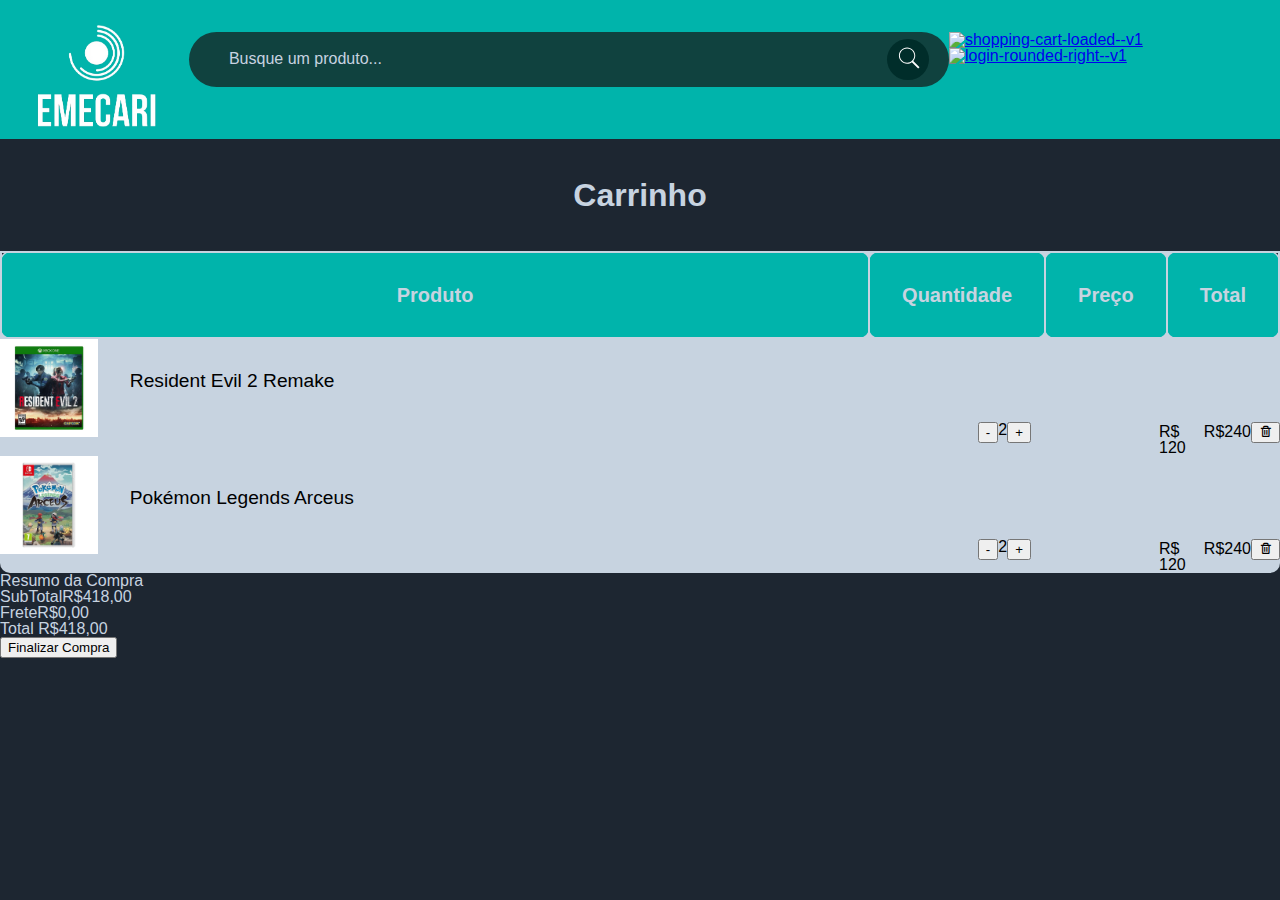
==== carrinho.html @ af02d4d0 "Algumas alterações, adição da pagina do carrinho e do login, inicio do PHP" ====
<!DOCTYPE html>
<html lang="en">
<head>
    <meta charset="UTF-8">
    <meta name="viewport" content="width=device-width, initial-scale=1.0">
    <link rel="stylesheet" href="style.css">
    <link rel="stylesheet"
    href="https://cdn.jsdelivr.net/npm/boxicons@latest/css/boxicons.min.css">
    <!-- or -->
    <link rel="stylesheet" href="css/reset.css">
    <link rel="stylesheet"
    href="css/carrinho.css">

    <title>Carrinho</title>
</head>
<body>

    <header class="cabecalho">
        <div class="header__container">

            <a href="index.html"><img class="logo" src="img/logo_branca.png" alt="logo"></a>

            <div class="search__container">
                <form action="" class="search">
                    <input type="text" placeholder="Busque um produto..." name="q">
                    <button type="submit"><svg xmlns="http://www.w3.org/2000/svg" x="0px" y="0px" width="100" height="100" viewBox="0 0 50 50"
                        style="fill:#FFFFFF;">
                        <path d="M 21 3 C 11.621094 3 4 10.621094 4 20 C 4 29.378906 11.621094 37 21 37 C 24.710938 37 28.140625 35.804688 30.9375 33.78125 L 44.09375 46.90625 L 46.90625 44.09375 L 33.90625 31.0625 C 36.460938 28.085938 38 24.222656 38 20 C 38 10.621094 30.378906 3 21 3 Z M 21 5 C 29.296875 5 36 11.703125 36 20 C 36 28.296875 29.296875 35 21 35 C 12.703125 35 6 28.296875 6 20 C 6 11.703125 12.703125 5 21 5 Z"></path>
                        </svg></button>
                </form>
            </div>

            <nav class="menu__header">
                <a href="carrinho.html  ">
                    <img width="50" height="50" class="icone carrinho" src="https://img.icons8.com/ios/50/FFFFFF/shopping-cart-loaded--v1.png" alt="shopping-cart-loaded--v1"/>
                </a>
                <a href="#">
                    <img width="50" height="50" class="icone login" src="https://img.icons8.com/ios/50/FFFFFF/login-rounded-right--v1.png" alt="login-rounded-right--v1"/>
                </a>
            </nav>
        </div>
    </header>

    <main>
        <div class="page-title">Carrinho</div>
            <div class="content">
                <!--listagem de produtos-->
                <section>
                    <table class="tabela">
                        <thead>
                            <tr>
                                <th class="tabela-head">Produto</th>
                                <th class="tabela-head">Quantidade</th>
                                <th class="tabela-head">Preço</th>
                                <th class="tabela-head">Total</th>
                            </tr>
                        </thead>
                        <tbody>
                            <tr><!--1-->
                            <td>
                                <div class="product">
                                    <img src="img/games/re2.jpg" alt="">
                                    <div class="info">
                                        <div class="produto-nome">Resident Evil 2 Remake</div>
                                    </div>
                                </div>
                            </td>
                            <td>
                                <div class="qty">
                                    <button class="btn-menos">-</button>
                                    <span>2</span>
                                    <button class="btn-mais">+</button>
                                </div>
                            </td>
                            <td>R$ 120</td>
                            <td>R$240</td>
                            <td><button class="remover"><i class='bx bx-trash'></i></button></td>
                            </tr><!--1 final-->
                            <tr><!--2-->
                                <td>
                                    <div class="product">
                                        <img src="img/games/pokemonArceus.jpg" alt="">
                                        <div class="info">
                                            <div class="produto-nome">Pokémon Legends Arceus</div>
                                        </div>
                                    </div>
                                </td>
                                <td>
                                    <div class="qty">
                                        <button class="btn-menos">-</button>
                                        <span>2</span>
                                        <button class="btn-mais">+</button>
                                    </div>
                                </td>
                                <td>R$ 120</td>
                                <td>R$240</td>
                                <td><button class="remover"><i class='bx bx-trash'></i></button></td>
                                </tr><!--2 final-->
                        </tbody>
                    </table>
                </section>
                <!--resumo das compras-->
                <aside>
                    <div class="box">
                        <header2>Resumo da Compra</header2>
                        <div class="info2">
                            <div class="valor"><span>SubTotal</span><span>R$418,00</span></div>
                            <div class="valor"><span>Frete</span><span>R$0,00</span></div>
                        </div>
                        <footer2>
                            <span>Total</span>
                            <span>R$418,00</span>
                        </footer2>
                    </div>
                    <button class="fim">Finalizar Compra</button>
                </aside>
            </div>
    </main>
</body>
</html>
---- css/carrinho.css ----
:root{
    --dark__green: #002D2A;
    --main__green: #00B4AB;
    --shadow__mainG: #00918A;
    --white: #EEEEEE;
    --offwhite: #c7d3e0;
    --another__dark__green: #10423F;
    --black: #000000;
    --another__black: #1d2631;

    --fonte: 'Raleway', sans-serif;
}

.cabecalho{
    background-color: var(--main__green);
    margin-bottom: 2.5rem;
}
.header__container{
    display: flex;
    flex-direction: row;
    justify-content: space-between;
}
.logo{
    height: 8.5rem;
}
.search{
    height: 25%;
    max-height: 15rem;
    width: 45rem;
    max-width: 45rem;
    background-color: var(--another__dark__green);
    display: flex;
    align-items: center;
    border-radius: 60px;
    padding: 10px 20px;
    margin-top: 2rem  ;
}
.search input{
    background: transparent;
    flex: 1;
    border: 0;
    outline: none;
    padding: 24px 20px;
    font-size: 1rem;
    font-family: var(--fonte);
    color: var(--white);
}
::placeholder{
    color: var(--offwhite);
}
.search button svg{
    height: 1.5rem;
    width: 1.5rem;
    margin-top: rem;
    margin-left: 0.1rem;

}
.search button{
    border: 0;
    border-radius: 50%;
    width: 2.6rem;
    height: 2.6rem;
    background-color: var(--dark__green);
    transition: 1s;
}
.search button:hover{
    background-color: var(--main__green);
    transition: 1s;
}
.icone{
    padding-right: 3rem;
}
.carrinho{
    padding-top: 2rem;
    height: 3.5rem;
    width: 3.5rem;
}
.login{
    padding-bottom: 0.1rem;
    height: 3rem;
    width: 3rem;
}

*{
    font-family: var(--fonte);
}
body{
    background-color: var(--another__black);
    font-family: var(--fonte);
}
main{
    display: flex;
    flex-direction: column;
    justify-content: space-between;
    align-items: center;
}
.page-title{
    color: var(--offwhite);
    font-size: 2rem;
    font-weight: bold;
    margin-bottom: 2.5rem;
}
section{
    display: flex;
    justify-content: space-between;
    align-items: center;
}
.tabela-head{
    color: var(--offwhite);
    background-color: var(--main__green);
}
.tabela{
    display: flex;
    flex-direction: column;
    color: var(--black);
    background-color: var(--offwhite);
    border-radius: 10px;

}
th{
    width: 100%;
    padding: 2rem;
    border: 2px solid var(--offwhite);
    border-radius: 10px;
    font-size: 1.25rem;
    font-weight:bold;
}
.box{
    color: var(--offwhite);
}
.product{
    display: flex;
}
.product img{
    width: 10%;
}
.produto-nome{
    font-size: 1.2rem;
    margin: 2rem;
}
.qty{
    display: flex;
    margin-right: 8rem;
}
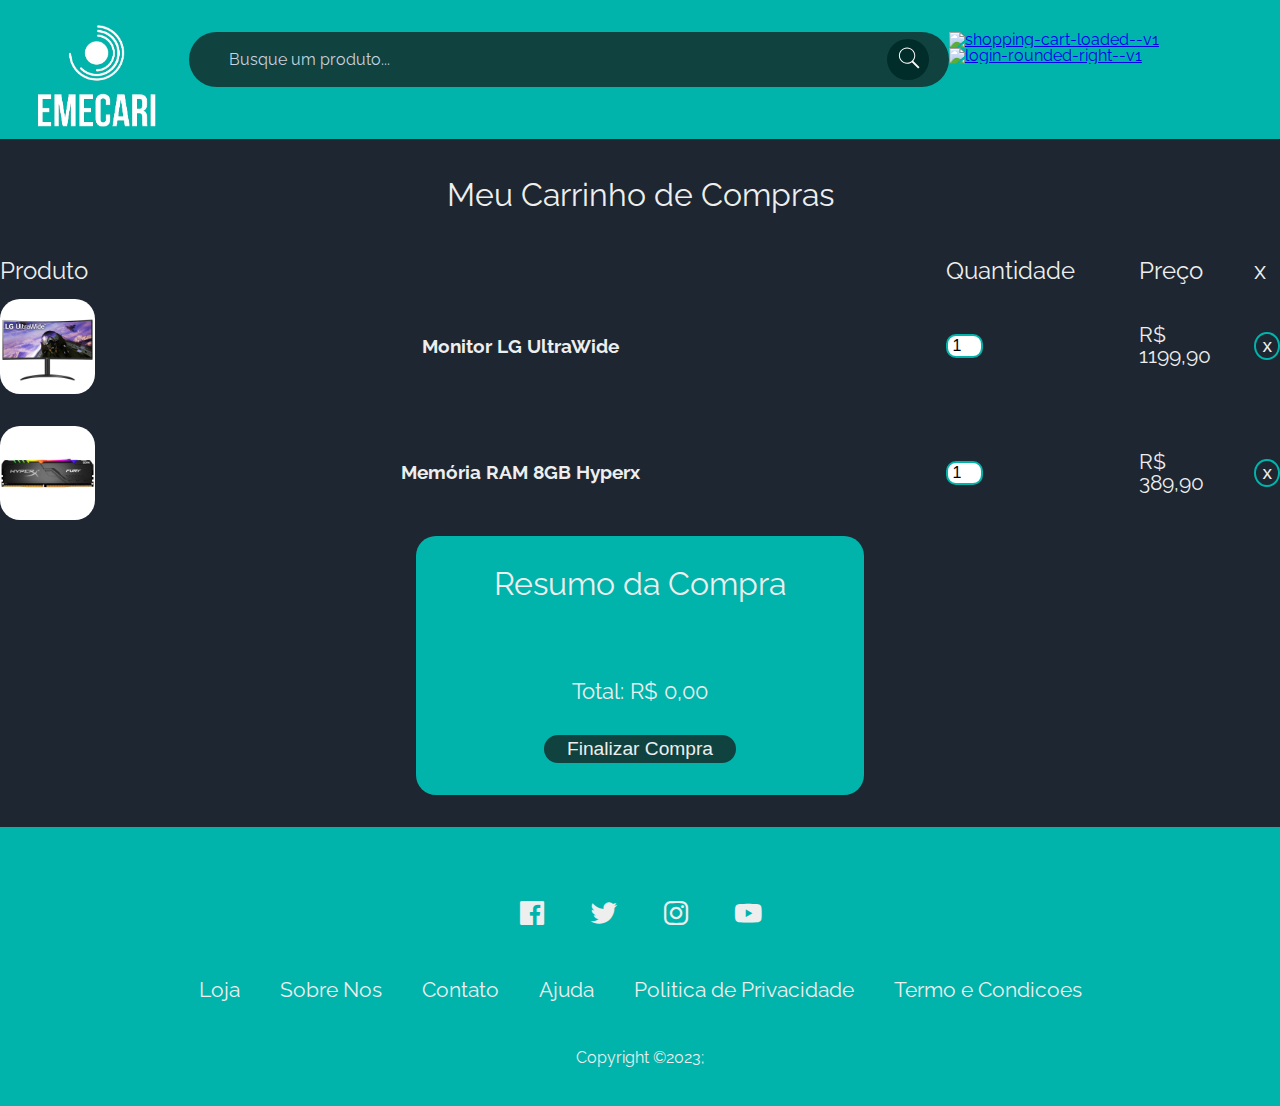
==== commit 397a74c1: "Projeto finalmente finalizado" ====
--- a/carrinho.html
+++ b/carrinho.html
@@ -1,20 +1,26 @@
 <!DOCTYPE html>
-<html lang="en">
+<html lang="pt-br">
 <head>
     <meta charset="UTF-8">
     <meta name="viewport" content="width=device-width, initial-scale=1.0">
-    <link rel="stylesheet" href="style.css">
+    <title>Carrinho</title>
+
     <link rel="stylesheet"
     href="https://cdn.jsdelivr.net/npm/boxicons@latest/css/boxicons.min.css">
-    <!-- or -->
+
+    <!-- Fonte -->
+    <link rel="preconnect" href="https://fonts.googleapis.com">
+    <link rel="preconnect" href="https://fonts.gstatic.com" crossorigin>
+    <link href="https://fonts.googleapis.com/css2?family=Raleway:wght@200;300;400&display=swap" rel="stylesheet">
+
+    <!--CSS-->
     <link rel="stylesheet" href="css/reset.css">
-    <link rel="stylesheet"
-    href="css/carrinho.css">
-
-    <title>Carrinho</title>
+    <link rel="stylesheet" href="css/style.css">
+    <link rel="stylesheet" href="css/carrinho.css">
+    <link rel="stylesheet" href="https://fonts.googleapis.com/icon?family=Material+Icons">
+    <link rel="icon" type="image/x-icon" href="img/favicon_package_v0.16/favicon.ico">
 </head>
 <body>
-
     <header class="cabecalho">
         <div class="header__container">
 
@@ -31,90 +37,103 @@
             </div>
 
             <nav class="menu__header">
-                <a href="carrinho.html  ">
+                <a href="carrinho.html">
                     <img width="50" height="50" class="icone carrinho" src="https://img.icons8.com/ios/50/FFFFFF/shopping-cart-loaded--v1.png" alt="shopping-cart-loaded--v1"/>
                 </a>
-                <a href="#">
+                <a href="login.php">
                     <img width="50" height="50" class="icone login" src="https://img.icons8.com/ios/50/FFFFFF/login-rounded-right--v1.png" alt="login-rounded-right--v1"/>
                 </a>
             </nav>
         </div>
     </header>
-
     <main>
-        <div class="page-title">Carrinho</div>
-            <div class="content">
-                <!--listagem de produtos-->
-                <section>
-                    <table class="tabela">
-                        <thead>
-                            <tr>
-                                <th class="tabela-head">Produto</th>
-                                <th class="tabela-head">Quantidade</th>
-                                <th class="tabela-head">Preço</th>
-                                <th class="tabela-head">Total</th>
-                            </tr>
-                        </thead>
-                        <tbody>
-                            <tr><!--1-->
-                            <td>
-                                <div class="product">
-                                    <img src="img/games/re2.jpg" alt="">
-                                    <div class="info">
-                                        <div class="produto-nome">Resident Evil 2 Remake</div>
-                                    </div>
-                                </div>
+        <section class="title"> <h2>Meu Carrinho de Compras</h2> </section>
+        <section class="content">
+            <table>
+                <thead class="thead">
+                    <tr class="theader">
+                        <th>Produto</th>
+                        <th>Quantidade</th>
+                        <th>Preço</th>
+                        <th>x</th>
+                    </tr>
+                </thead>
+                <tbody class="tbody">
+                    <div class="inside_cart">
+                    <tr class="box_cart">
+                            <td class="product_info">
+                                <img class="product_img" src="img/computer/monitorGamer.jpg" alt="nome">
+                                <strong class="product_name">Monitor LG UltraWide</strong>
                             </td>
                             <td>
-                                <div class="qty">
-                                    <button class="btn-menos">-</button>
-                                    <span>2</span>
-                                    <button class="btn-mais">+</button>
-                                </div>
+                                <input name="qtd" class="product_qtd" type="number" value="1" min="1">
                             </td>
-                            <td>R$ 120</td>
-                            <td>R$240</td>
-                            <td><button class="remover"><i class='bx bx-trash'></i></button></td>
-                            </tr><!--1 final-->
-                            <tr><!--2-->
-                                <td>
-                                    <div class="product">
-                                        <img src="img/games/pokemonArceus.jpg" alt="">
-                                        <div class="info">
-                                            <div class="produto-nome">Pokémon Legends Arceus</div>
-                                        </div>
-                                    </div>
-                                </td>
-                                <td>
-                                    <div class="qty">
-                                        <button class="btn-menos">-</button>
-                                        <span>2</span>
-                                        <button class="btn-mais">+</button>
-                                    </div>
-                                </td>
-                                <td>R$ 120</td>
-                                <td>R$240</td>
-                                <td><button class="remover"><i class='bx bx-trash'></i></button></td>
-                                </tr><!--2 final-->
-                        </tbody>
-                    </table>
-                </section>
-                <!--resumo das compras-->
-                <aside>
-                    <div class="box">
-                        <header2>Resumo da Compra</header2>
-                        <div class="info2">
-                            <div class="valor"><span>SubTotal</span><span>R$418,00</span></div>
-                            <div class="valor"><span>Frete</span><span>R$0,00</span></div>
-                        </div>
-                        <footer2>
-                            <span>Total</span>
-                            <span>R$418,00</span>
-                        </footer2>
+                            <td class="product_price">
+                                R$ 1199,90
+                            </td>
+                            <td>
+                                <button class="product_exclud">x</button>
+                            </td>
+                    </tr><!--final 1-->
                     </div>
-                    <button class="fim">Finalizar Compra</button>
-                </aside>
+                    <div class="inside_cart">
+                    <tr class="box_cart">
+                            <td class="product_info">
+                                <img class="product_img" src="img/computer/memoria_8gb.jpg" alt="nome">
+                                <strong class="product_name">Memória RAM 8GB Hyperx</strong>
+                            </td>
+                            <td>
+                                <input name="qtd" class="product_qtd" type="number" value="1" min="1">
+                            </td>
+                            <td class="product_price">
+                                R$ 389,90
+                            </td>
+                            <td>
+                                <button class="product_exclud">x</button>
+                            </td>
+                    </tr><!--final 2-->
+                    </div>
+                </tbody>
+            </table>
+        </section>
+        <section class="box">
+            <div class="title">
+                <h5>Resumo da Compra</h5>
             </div>
+            <div class="preco_total">
+                <p>Total: R$ 0,00</p>
+            </div>
+            <button class="finish">
+                <p>Finalizar Compra</p>
+            </button>
+        </section>
+        <!--Aqui ficaria oq eu perguntei pra luiza-->
     </main>
+    <footer>
+        <div class="footer-container">
+            <div class="footer-icons">
+                <a href="#"><i class='bx bxl-facebook-square' ></i></a>
+                <a href="#"><i class='bx bxl-twitter' ></i></a>
+                <a href="#"><i class='bx bxl-instagram' ></i></a>
+                <a href="#"><i class='bx bxl-youtube' ></i></a>
+            </div>
+            <div class="footer-nav">
+            <ul>
+                <li><a href="#">Loja</a></li>
+                <li><a href="sobreNos.html">Sobre Nos</a> </li>
+                <li><a href="#">Contato</a></li>
+                <li><a href="#">Ajuda</a></li>
+                <li><a href="#">Politica de Privacidade</a></li>
+                <li><a href="#">Termo e Condicoes</a></li>
+                <li></li>
+            </ul>
+            </div>
+            <div class="footer-botton">
+                <p>Copyright &copy;2023;</p>
+            </div>
+        </div>
+    </footer>
+
+    <script src="script/carrinho.js"></script>
 </body>
 </html>--- a/css/style.css
+++ b/css/style.css
@@ -0,0 +1,82 @@
+:root{
+    --dark__green: #002D2A;
+    --main__green: #00B4AB;
+    --shadow__mainG: #00918A;
+    --white: #EEEEEE;
+    --offwhite: #c7d3e0;
+    --another__dark__green: #10423F;
+    --black: #000000;
+    --another__black: #1d2631;
+
+    --fonte: 'Raleway', sans-serif;
+}
+
+.cabecalho{
+    background-color: var(--main__green);
+    margin-bottom: 2.5rem;
+}
+.header__container{
+    display: flex;
+    flex-direction: row;
+    justify-content: space-between;
+}
+.logo{
+    height: 8.5rem;
+}
+.search{
+    height: 25%;
+    max-height: 15rem;
+    width: 45rem;
+    max-width: 45rem;
+    background-color: var(--another__dark__green);
+    display: flex;
+    align-items: center;
+    border-radius: 60px;
+    padding: 10px 20px;
+    margin-top: 2rem  ;
+}
+.search input{
+    background: transparent;
+    flex: 1;
+    border: 0;
+    outline: none;
+    padding: 24px 20px;
+    font-size: 1rem;
+    font-family: var(--fonte);
+    color: var(--white);
+}
+::placeholder{
+    color: var(--offwhite);
+}
+.search button svg{
+    height: 1.5rem;
+    width: 1.5rem;
+    margin-top: rem;
+    margin-left: 0.1rem;
+
+}
+.search button{
+    border: 0;
+    border-radius: 50%;
+    width: 2.6rem;
+    height: 2.6rem;
+    background-color: var(--dark__green);
+    transition: 1s;
+}
+.search button:hover{
+    background-color: var(--main__green);
+    transition: 1s;
+}
+.icone{
+    padding-right: 3rem;
+}
+.carrinho{
+    padding-top: 2rem;
+    height: 3.5rem;
+    width: 3.5rem;
+}
+.login{
+    padding-bottom: 0.1rem;
+    height: 3rem;
+    width: 3rem;
+}
--- a/css/carrinho.css
+++ b/css/carrinho.css
@@ -1,144 +1,151 @@
-:root{
-    --dark__green: #002D2A;
-    --main__green: #00B4AB;
-    --shadow__mainG: #00918A;
-    --white: #EEEEEE;
-    --offwhite: #c7d3e0;
-    --another__dark__green: #10423F;
-    --black: #000000;
-    --another__black: #1d2631;
-
-    --fonte: 'Raleway', sans-serif;
-}
-
-.cabecalho{
-    background-color: var(--main__green);
-    margin-bottom: 2.5rem;
-}
-.header__container{
-    display: flex;
-    flex-direction: row;
-    justify-content: space-between;
-}
-.logo{
-    height: 8.5rem;
-}
-.search{
-    height: 25%;
-    max-height: 15rem;
-    width: 45rem;
-    max-width: 45rem;
-    background-color: var(--another__dark__green);
-    display: flex;
-    align-items: center;
-    border-radius: 60px;
-    padding: 10px 20px;
-    margin-top: 2rem  ;
-}
-.search input{
-    background: transparent;
-    flex: 1;
-    border: 0;
-    outline: none;
-    padding: 24px 20px;
-    font-size: 1rem;
-    font-family: var(--fonte);
-    color: var(--white);
-}
-::placeholder{
-    color: var(--offwhite);
-}
-.search button svg{
-    height: 1.5rem;
-    width: 1.5rem;
-    margin-top: rem;
-    margin-left: 0.1rem;
-
-}
-.search button{
-    border: 0;
-    border-radius: 50%;
-    width: 2.6rem;
-    height: 2.6rem;
-    background-color: var(--dark__green);
-    transition: 1s;
-}
-.search button:hover{
-    background-color: var(--main__green);
-    transition: 1s;
-}
-.icone{
-    padding-right: 3rem;
-}
-.carrinho{
-    padding-top: 2rem;
-    height: 3.5rem;
-    width: 3.5rem;
-}
-.login{
-    padding-bottom: 0.1rem;
-    height: 3rem;
-    width: 3rem;
-}
-
-*{
-    font-family: var(--fonte);
-}
 body{
     background-color: var(--another__black);
     font-family: var(--fonte);
 }
-main{
+table{
+    margin: auto;
+}
+.title{
+    color: var(--white);
+    font-size: 2rem;
+    text-align: center;
+    padding-bottom: 3rem;
+}
+
+.thead{
+    text-align: left;
+}
+.theader th{
+    color: var(--white);
+    font-size: 1.5rem;
+}
+tbody td{
+    vertical-align: middle;
+    padding: 1rem 0 1rem 0;
+    align-items: center;
+}
+.product_info{
+    display: flex;
+}
+.product_img{
+    width: 10%;
+    border-radius: 20px;
+}
+.product_name{
+    color: var(--white);
+    font-size: 1.2rem;
+    margin: auto;
+    font-weight: bold;
+}
+.product_qtd{
+    width: 15%;
+    border-radius: 10px;
+    border: 2px solid var(--main__green);
+    text-align: center;
+    font-size: 1rem;
+}
+.product_price{
+    color: var(--white);
+    font-size: 1.3rem;
+    padding-right: 1.23rem;
+}
+.product_exclud{
+    background-color: transparent;
+    border: 2px solid var(--main__green);
+    border-radius: 50%;
+    color: var(--white);
+    font-size: 1.2rem;
+    transition: 1s;
+}
+.product_exclud:hover{
+    color: var(--black);
+    background-color: var(--main__green);
+    transition: 1s;
+}
+
+.box{
     display: flex;
     flex-direction: column;
-    justify-content: space-between;
     align-items: center;
+    padding: 2rem;
+    background-color: var(--main__green);
+    width: 30%;
+    margin: auto;
+    border-radius: 20px;
 }
-.page-title{
-    color: var(--offwhite);
-    font-size: 2rem;
-    font-weight: bold;
-    margin-bottom: 2.5rem;
+
+.preco_total{
+    color: var(--white);
+    font-size: 1.4rem;
+    padding: 2rem;
 }
-section{
-    display: flex;
-    justify-content: space-between;
-    align-items: center;
+
+.finish{
+    transform: scale(1);
+    background-color: var(--another__dark__green);
+    border: 2px solid var(--another__dark__green);
+    border-radius: 20px;
+    color: var(--white);
+    width: 50%;
+    font-size: 1.2rem;
+    transition: 1s;
 }
-.tabela-head{
-    color: var(--offwhite);
+.finish:hover{
+    transform: scale(1.1);
+    background-color: var(--another__black);
+
+}
+footer{
+    margin-top: 2rem;
+    background-color: black;
+    font-family: var(--fonte);
+}
+
+.footer-container{
+    width: 100%;
+    padding: 50px 0px 20px;
     background-color: var(--main__green);
 }
-.tabela{
+
+.footer-icons{
     display: flex;
-    flex-direction: column;
-    color: var(--black);
-    background-color: var(--offwhite);
-    border-radius: 10px;
+    justify-content: center;
+}
 
+.footer-icons a{
+    text-decoration: none;
+    padding: 10px;
+    background-color: var(--w);
+    margin: 10px;
+    border-radius: 50%;
 }
-th{
-    width: 100%;
-    padding: 2rem;
-    border: 2px solid var(--offwhite);
-    border-radius: 10px;
-    font-size: 1.25rem;
-    font-weight:bold;
+
+.footer-icons a i{
+    font-size: 2em;
+    color: var(--white);
+    cursor: pointer;
 }
-.box{
-    color: var(--offwhite);
+
+.footer-nav{
+    margin: 30px 0;
 }
-.product{
+
+.footer-nav ul{
     display: flex;
+    justify-content: center;
 }
-.product img{
-    width: 10%;
+
+.footer-nav ul li a{
+    color: var(--white);
+    margin: 20px;
+    text-decoration: none;
+    font-size: 1.3em;
+    transition: 0.5s;
 }
-.produto-nome{
-    font-size: 1.2rem;
-    margin: 2rem;
-}
-.qty{
-    display: flex;
-    margin-right: 8rem;
+
+.footer-botton{
+    background-color: var(--main__green);
+    color: var(--white);
+    padding: 20px;
+    text-align: center;
 }